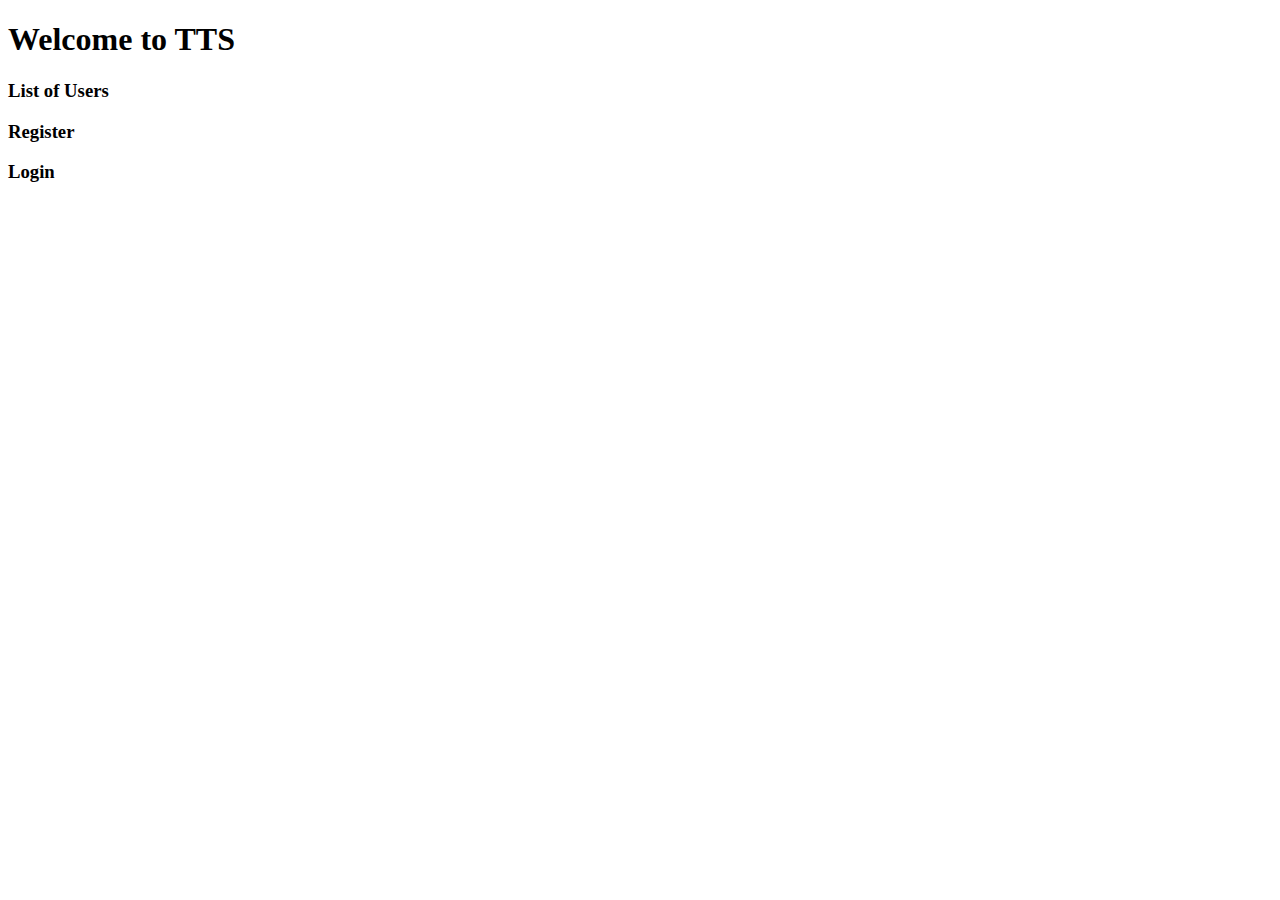
==== src/main/resources/templates/index.html @ 2c0bb883 "updated Reg. Frm" ====
<!DOCTYPE html>
<html xmlns:th="http://www.thymeleaf.org">
<head>
<meta charset="ISO-8859-1">
<title>TTS Final</title>
<link rel="stylesheet" type="text/css" href="/webjars/bootstrap/css/bootstrap.min.css" />
</head>
<body>
	<div class="container text-center">		
		<div>
			<h1>Welcome to TTS</h1>
			<h3><a th:href="@{/users}">List of Users</a></h3>
			<h3><a th:href="@{/register}">Register</a></h3> 
			<h3><a th:href="@{/login}">Login</a></h3>
		</div>
	</div>
</body>
</html>
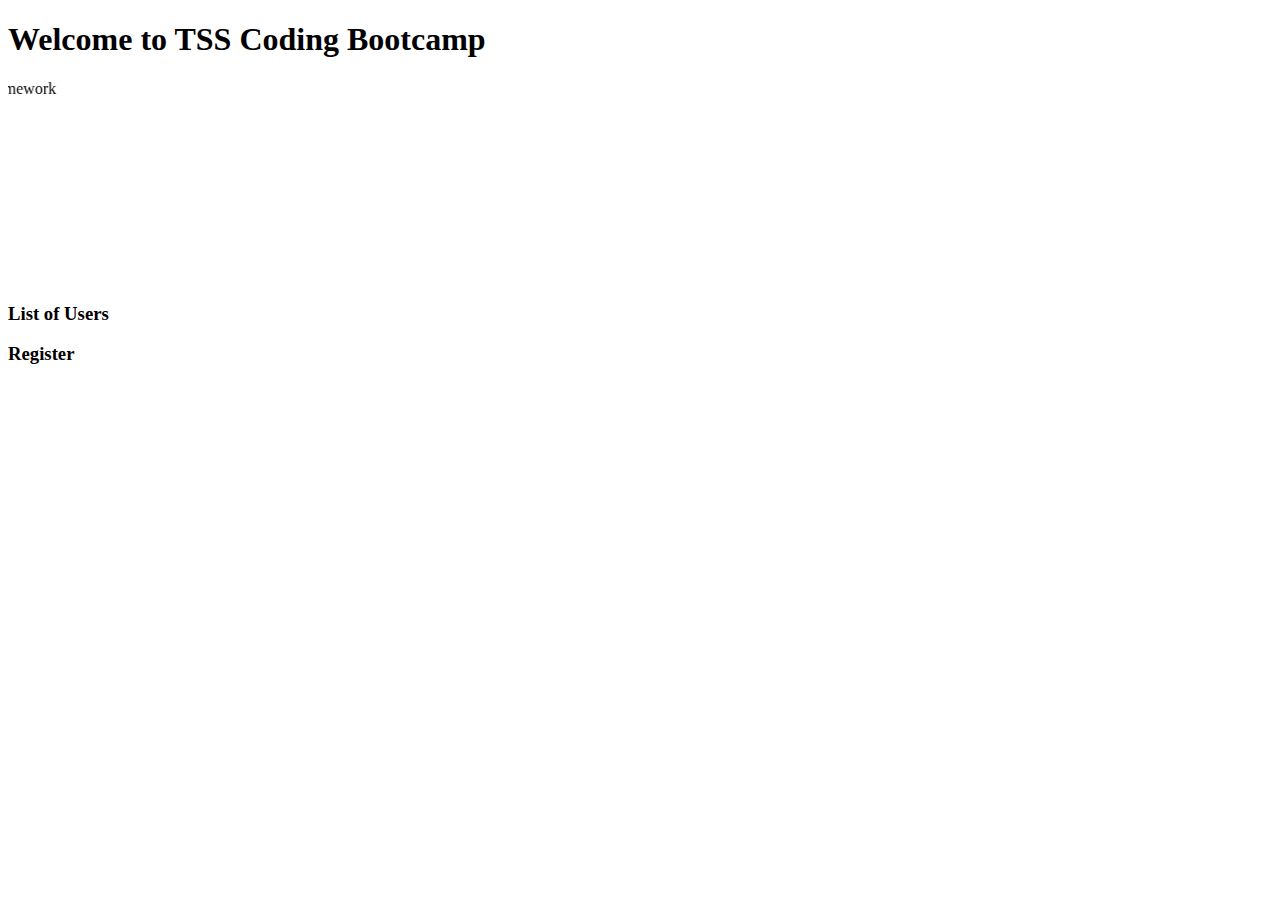
==== commit 96421642: "Wed-Mar-17:8:36 am" ====
--- a/src/main/resources/templates/index.html
+++ b/src/main/resources/templates/index.html
@@ -4,15 +4,23 @@
 <meta charset="ISO-8859-1">
 <title>TTS Final</title>
 <link rel="stylesheet" type="text/css" href="/webjars/bootstrap/css/bootstrap.min.css" />
+<link rel="stylesheet" type="text/css" href="/css/custom.css" />
 </head>
 <body>
-	<div class="container text-center">		
-		<div>
-			<h1>Welcome to TTS</h1>
+     <div id="header">
+      	<div id="sitebranding">
+       	 <h1>Welcome to TSS Coding Bootcamp</h1>
+      	</div>
+      		<div>
+        		<marquee direction="right" height="200" width="500"   >HTML CSS Javascript MYSQL Java Springboot Framework</marquee>
+      		</div>
+     </div>
+		
+	<div class="container text-center"> 	
+	   	
 			<h3><a th:href="@{/users}">List of Users</a></h3>
 			<h3><a th:href="@{/register}">Register</a></h3> 
-			<h3><a th:href="@{/login}">Login</a></h3>
-		</div>
+			<!--  <h3><a th:href="@{/login}">Login</a></h3>  -->
 	</div>
 </body>
 </html>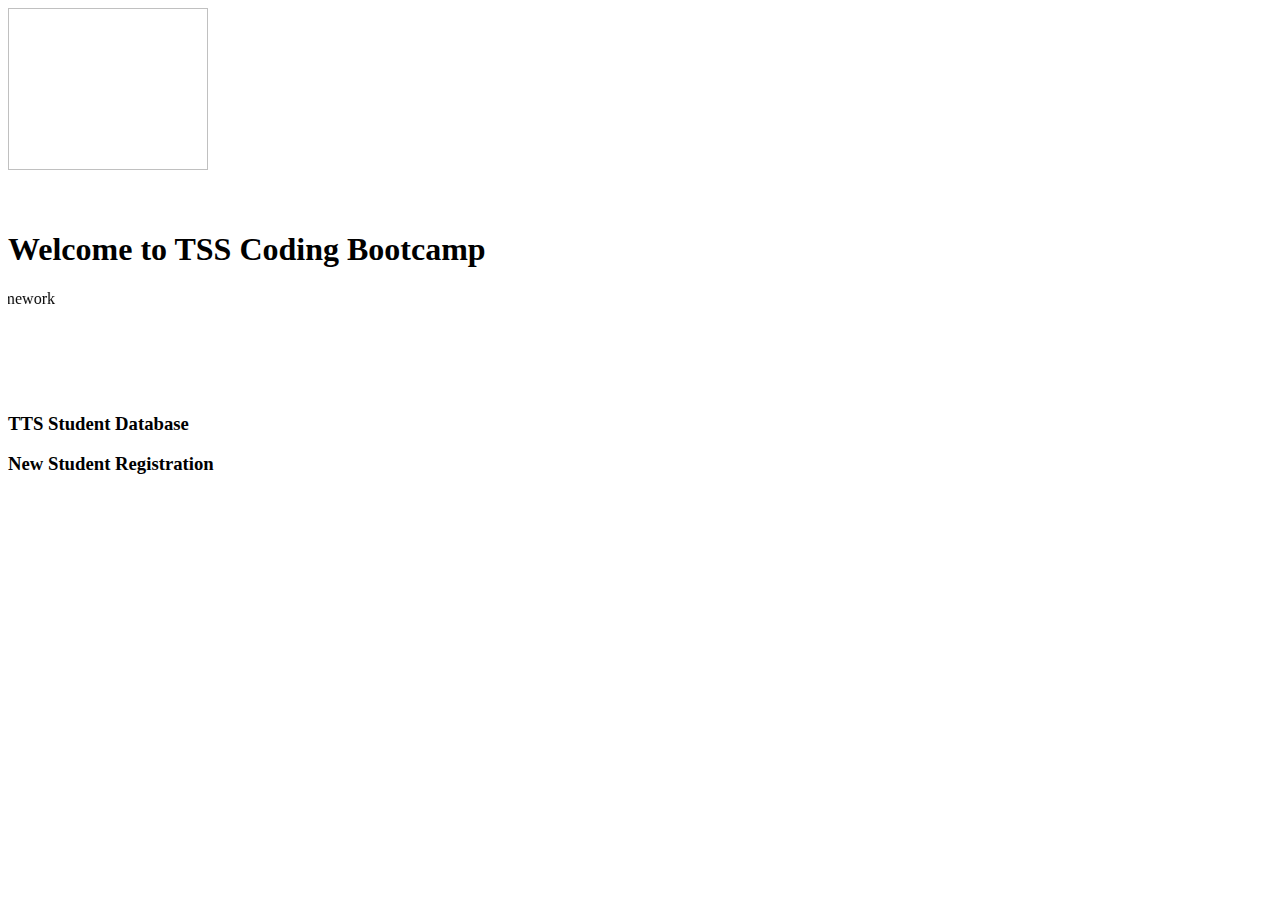
==== commit 1e2382c4: "Wed-Mar-17:11:13 am" ====
--- a/src/main/resources/templates/index.html
+++ b/src/main/resources/templates/index.html
@@ -8,19 +8,25 @@
 </head>
 <body>
      <div id="header">
+     	<img th:src="@{/images/logo1.jpg}"width="200" height="162" /> 
+      	<br />
+      	<br />
+      	<br />
       	<div id="sitebranding">
-       	 <h1>Welcome to TSS Coding Bootcamp</h1>
+       	 <h1>  Welcome to TSS Coding Bootcamp</h1>
       	</div>
       		<div>
-        		<marquee direction="right" height="200" width="500"   >HTML CSS Javascript MYSQL Java Springboot Framework</marquee>
-      		</div>
+        		<marquee direction="right" height="100" width="500"   >HTML CSS Javascript React Node.JS MYSQL Java Springboot Framework</marquee>
+      		 <!-- 	<img src="@{/images/logo1.jpg}"width="200" height="162" /> -->
+            </div>		     				
      </div>
-		
+     		
 	<div class="container text-center"> 	
 	   	
-			<h3><a th:href="@{/users}">List of Users</a></h3>
-			<h3><a th:href="@{/register}">Register</a></h3> 
+			<h3><a th:href="@{/users}">TTS Student Database</a></h3>
+			<h3><a th:href="@{/register}">New Student Registration</a></h3> 
 			<!--  <h3><a th:href="@{/login}">Login</a></h3>  -->
+			<!-- <h3><a th:href="@{/images/undercons.jpg}">Spring Semester 2021 Staff</a></h3> -->
 	</div>
 </body>
 </html>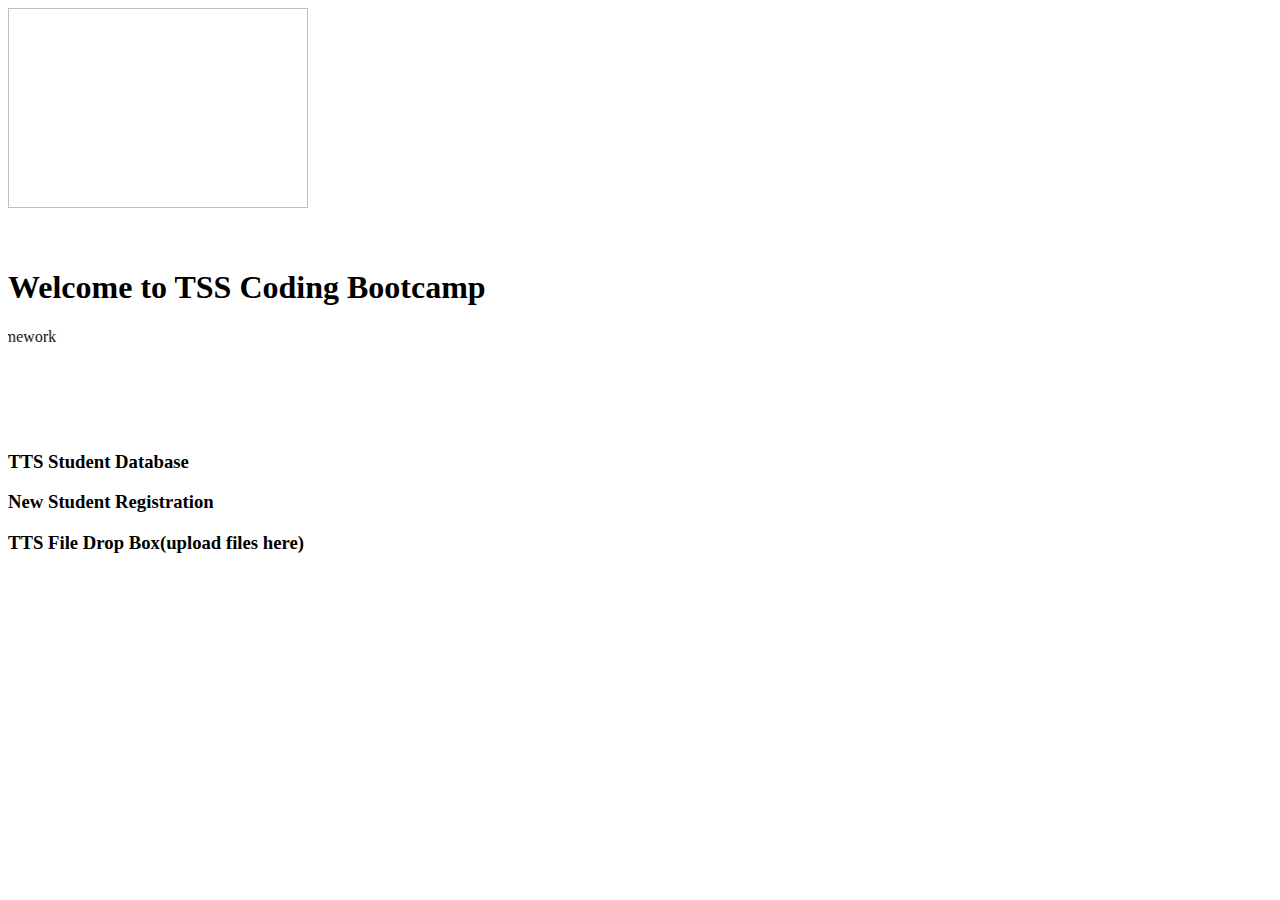
==== commit abb4dce1: "Thu-Mar-18:11:243 pm" ====
--- a/src/main/resources/templates/index.html
+++ b/src/main/resources/templates/index.html
@@ -8,7 +8,7 @@
 </head>
 <body>
      <div id="header">
-     	<img th:src="@{/images/logo1.jpg}"width="200" height="162" /> 
+     	<img th:src="@{/images/logo1.jpg}"width="300" height="200" /> 
       	<br />
       	<br />
       	<br />
@@ -25,8 +25,8 @@
 	   	
 			<h3><a th:href="@{/users}">TTS Student Database</a></h3>
 			<h3><a th:href="@{/register}">New Student Registration</a></h3> 
-			<!--  <h3><a th:href="@{/login}">Login</a></h3>  -->
-			<!-- <h3><a th:href="@{/images/undercons.jpg}">Spring Semester 2021 Staff</a></h3> -->
+			 <!--  <h3><a th:href="@{/login}">Future Features</a></h3> -->  
+			 <h3><a th:href="@{/images/undercons.jpg}">TTS File Drop Box(upload files here)</a></h3> 
 	</div>
 </body>
 </html>